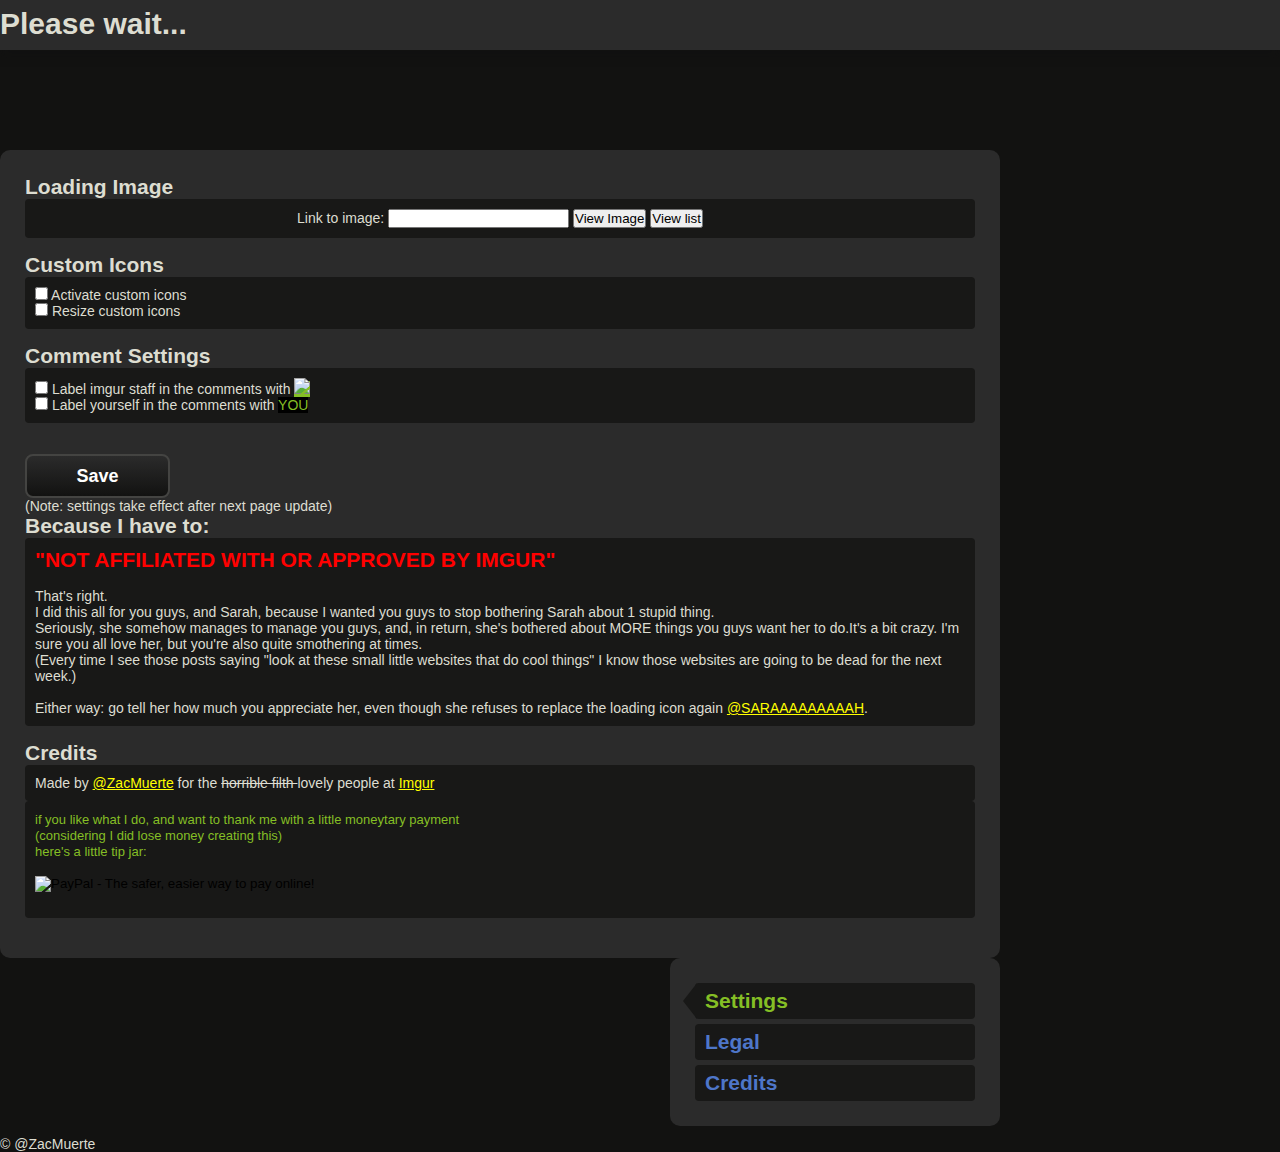
==== Settings/settings.html @ 62208f7a "Okay, actually got it all working. had to update the manifest (which I haven't had to do in a long t" ====
<!DOCTYPE html>
<html lang="en">
	<head>
		<meta charset="utf-8">
		<meta name="viewport" content="width=device-width, initial-scale=1">
		<meta name="description" content="An imgur extension created by ZacMuerte.">
		<title>imgur Extender Options</title>

		<link rel="stylesheet" type="text/css" href="css/global.css">
		<link rel="stylesheet" type="text/css" href="css/style.css">
		<link rel="stylesheet" type="text/css" href="css/rightMenu.css">
	</head>

	<body>

		<!-- Header / Version Bar -->
		<div id="topbar">
			<div class="header-center">
				<div id="bannerWrapper">
					<h1 id="Banner"> Please wait... </h1>
				</div>
			</div>
		</div>

		<!-- Left Panel -->
		<div id="main" class="two-column">
			<div class="panel left">
				<div class="settings">
					<div id="loadingImg" class="section">
						<h2>Loading Image</h2>
						<div align="center" class="textbox">
							Link to image:
							<input type="text" id="link">
							<button id="view">
								View Image
							</button>
							<button id="list">
								View list
							</button>
							<br>
						</div>
					</div>
					<div id="customIcons" class="section">
						<h2>Custom Icons</h2>
						<div class="textbox">
							<label>
								<input type="checkbox" id="active">
								Activate custom icons </label>
							<br>
							<label>
								<input type="checkbox" id="resize">
								Resize custom icons </label>
						</div>
					</div>
					<div id="customComment" class="section">
						<h2>Comment Settings</h2>
						<div class="textbox">
							<label>
								<input type="checkbox" id="markAdmins">
								Label imgur staff in the comments with <span class="staffTag" style="background-color:#85BF25;width:92px;color:green"><img src="http://s.imgur.com/images/imgurlogo-header.png"></span> </label>
							<br>
							<label>
								<input type="checkbox" id="markSelf">
								Label yourself in the comments with <span class="selfTag" style="width:92px;color:#85BF25;background-color:Black">YOU</span> </label>
						</div>
					</div>

					<!--<div id="status"></div>-->
					<br>
					<button id="save" class="button-big">
						Save
					</button>
					<br>

					(Note: settings take effect after next page update)
				</div>

				<div class="legal">
					<div id="disclaimer" class="section">
						<h2>Because I have to:</h2>
						<div class="textbox">
							<h2 id="affiliation"> "NOT AFFILIATED WITH OR APPROVED BY IMGUR" </h2>
							<br>
							<p>
								That's right.
							</p>
							<p>
								I did this all for you guys, and Sarah, because I wanted you guys to stop bothering Sarah about 1 stupid thing.
							</p>
							<p>
								Seriously, she somehow manages to manage you guys, and, in return, she's bothered about MORE things you guys want her to do.It's a bit crazy.
								I'm sure you all love her, but you're also quite smothering at times.
							</p>
							<p>
								(Every time I see those posts saying "look at these small little websites that do cool things" I know those websites are going to be dead for the next week.)
							</p>
							<br>
							<p>
								Either way: go tell her how much you appreciate her, even though she refuses to replace the loading icon again <a href="http://imgur.com/user/sarah">@SARAAAA</a><a href="http://imgur.com/gallery/jTWiyra">AAAAAH</a>.
							</p>
						</div>
					</div>
				</div>

				<div class="credits">
					<div id="credits" class="section">
						<h2>Credits</h2>
						<div class="textbox">
							Made by <a href="http://imgur.com/user/ZacMuerte">@ZacMuerte</a> for the <s> horrible filth </s> lovely people at <a href="http://imgur.com/">Imgur</a>
							<br>
						</div>
						<div class="textbox">
							<font size="2" color = "85BF25"> if you like what I do, and want to thank me with a little moneytary payment </br>
								(considering I did lose money creating this) </br>
								here's a little tip jar: </br></font></br>

							<form action="https://www.paypal.com/cgi-bin/webscr" method="post" target="_top">
								<input type="hidden" name="cmd" value="_donations">
								<input type="hidden" name="business" value="H7GUCCNDG7EWW">
								<input type="hidden" name="lc" value="US">
								<input type="hidden" name="item_name" value="@ZacMuerte on imgur">
								<input type="hidden" name="item_number" value="6513050">
								<!-- that number is my ID on imgur. completely static. -->
								<input type="hidden" name="currency_code" value="USD">
								<input type="hidden" name="bn" value="PP-DonationsBF:btn_donate_LG.gif:NonHosted">
								<input type="image" src="https://www.paypalobjects.com/en_US/i/btn/btn_donate_LG.gif" border="0" name="submit" alt="PayPal - The safer, easier way to pay online!">
								<img alt="" border="0" src="https://www.paypalobjects.com/en_US/i/scr/pixel.gif" width="1" height="1">
							</form></br>
							<!-- Oh no! I have to identify what I do with my GRAND income if this button generates more than $10,000. I don't expect to get much, hopefully enough to cover costs.
							I didn't encrypt the button so A) I could mess with it, and B) it's going to be a local file, if you edit it, the only one you're hurting is yourself. -->
						</div>
					</div>
				</div>
			</div>

			<div class="right">
				<div class="panel menu">
					<div class="textbox button selected" data-type="settings">
						<h2>Settings</h2>
						<div class="active"></div>
					</div>
					<div class="textbox button" data-type="legal">
						<h2>Legal</h2>
						<div class="active"></div>
					</div>
					<div class="textbox button" data-type="credits">
						<h2>Credits</h2>
						<div class="active"></div>
					</div>
				</div>
			</div>
			<div id="footer">
				<div id="footer-links"></div>
				<div id="copyright">
					&copy @ZacMuerte
				</div>
			</div>
			<div class="clear"></div>
		</div>
		<script src="settingSaver.js"></script>
	</body>
</html>
---- Settings/css/global.css ----
* {
	margin: 0;
	padding: 0;
}
.left{
	float: left;
}
.right {
	float: right;
}
#main.two-column .right .panel h1 {
	line-height:28px;
	font-size:25px;
}
.panel {
	background-color: #2b2b2b;
	padding: 25px;
	border-radius: 10px;
	position: relative;
}
.hidden {
	display: none;
}
.textbox {
	background-color: #181817;
	border-radius: 4px;
	padding: 10px;
}
#main {
	clear: both;
	z-index: 0;
}
.section {
	margin-bottom: 15px;
}
#footer {
	clear: both;
}
.header-center{width:700px}#topbar.no-logo .header-center #main-nav{margin-left:0}
---- Settings/css/style.css ----
html {
	background-color: #121211;
}
body {
	height: 100%;
	color: #ddddd1;
	margin: 0;
	font-family: Arial, sans serif;
	font-size: 14px;
	overflow-y: scroll;
}
#topbar {
	width: 100%;
	background-color: #2b2b2b;
	font-size: 15px;
	height: 50px;
	font-weight: 700;
	position: relative;
	z-index: 10;
	box-shadow: 0 0 11px 1px #111;
}
#bannerWrapper {
	height: 50px;
}
#Banner {
	padding-top: 7px;
	height: 43px;
}
#main {
	position: relative;
	top: 100px;
	min-height: inherit;
}
#main.two-column {
	padding: 0;
	width: 1000px;
	position: relative;
	margin-bottom: 20px;
}
a:link {
	color: #FFFF00
}
a:visited {
	color: #FFFF00
}
#save {
	width: 145px;
	height: 44px;
	font-size: 18px;
	font-weight: 700;
	color: #fff;
	font-family: arial, sans-serif;
	background: linear-gradient(to bottom, #2b2b2b 0, #121211 100%);
	border-radius: 8px;
	border: 2px solid #444442;
	cursor: pointer;
}
#save:hover {
	width: 145px;
	height: 44px;
	font-size: 18px;
	font-weight: 700;
	color: #fff;
	font-family: arial, sans-serif;
	background: linear-gradient(to bottom,#2b2b2b 0,#444442 0,#121211 100%);
	border-radius: 8px;
	border: 2px solid #444442;
	cursor: pointer;
}
#save:active {
	width: 145px;
	height: 44px;
	font-size: 18px;
	font-weight: 700;
	color: #fff;
	font-family: arial, sans-serif;
	background: #121211;
	border-radius: 8px;
	border: 2px solid #444442;
	cursor: pointer;
}
#affiliation {
	color: red;
}
---- Settings/css/rightMenu.css ----
.two-column .right .panel {
	padding:15px;
	width:300px;
	margin-bottom:10px;
}
.two-column>.right {
	width:330px;
}
.two-column .right-side {
	float:right;
	width:310px;
}
.right .panel.menu {
	width:280px!important;
	padding:25px!important;
}
.right .panel.menu {
	position:relative;
}
.right .panel.menu .button {
	cursor:pointer;
	position:relative;
	-webkit-touch-callout:none;
	-webkit-user-select:none;
	-khtml-user-select:none;
	-moz-user-select:none;
	-ms-user-select:none;
	user-select:none;
}
.right .panel.menu .button.textbox {
	margin-bottom:5px;
}
.right .panel.menu .button.textbox:last-of-type {
	margin-bottom:0;
}
.right .panel.menu .button h2 {
	color:#4E76C9;
	margin:0;
	line-height:16px;
}
.right .panel.menu .button:hover {
background-color:#232323;
}
.right .panel.menu .button:hover .active {
	border-right:14px solid #232323;
}.right .panel.menu .button.sub-button {
	border-bottom-right-radius:0;
	margin-bottom:0;
}
.right .panel.menu .sub-buttons {
	background-color:#181817;
	border-radius:0 0 4px 4px;
	margin-left:10px;
}
.right .panel.menu .sub-buttons .button {
	border-top:1px solid #2b2b2b;
	padding:5px 7px;cursor:pointer;
}
.right .panel.menu .sub-buttons .button:first-of-type {
	border-radius:0;
}
.right .panel.menu .sub-buttons .button:last-of-type {
	border-radius:0 0 4px 4px;
}
.right .panel.menu .active {
	border-bottom:18px solid transparent;
	border-right:14px solid #181817;
	border-top:18px solid transparent;
	height:0;
	left:-12px;
	position:absolute;
	top:0;
	width:0;
	display:none;
}
.right .panel.menu .button.selected,
.right .panel.menu .button.selected h2 {
	color:#85BF25;
}
.right .panel.menu.selected .active,
.right .panel.menu .button.selected .active {
	display:inherit;
}
.right .panel.menu .button .options {
	margin:5px 5px 0;
	display:none;
}
.right .panel.menu .button.selected .options {
	display:inherit;
}
.colorbox-popup {
	width:410px;
}
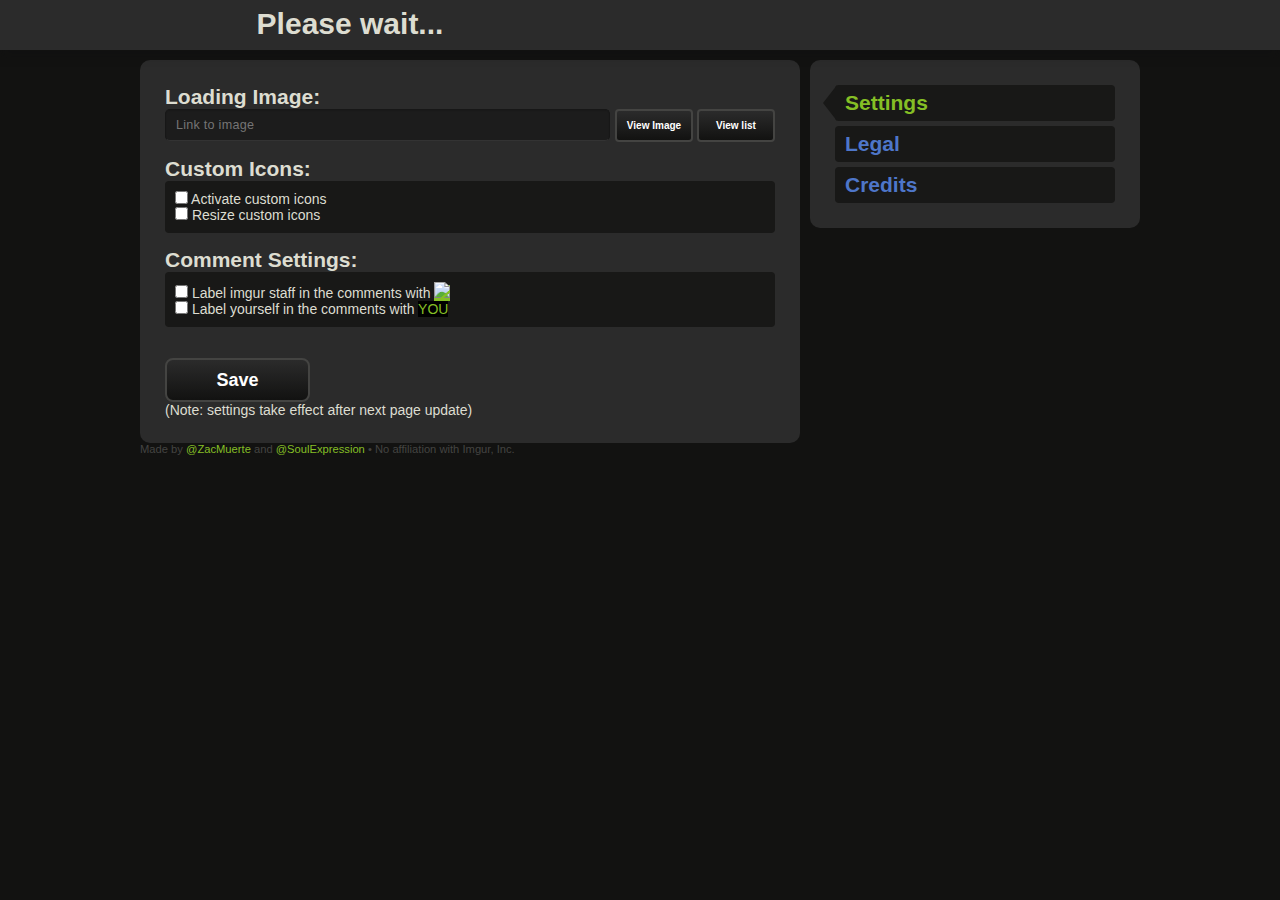
==== commit 6f15eaaf: "New settings page by @SoulExpression" ====
--- a/Settings/settings.html
+++ b/Settings/settings.html
@@ -1,4 +1,3 @@
-
 <!DOCTYPE html>
 <html lang="en">
 	<head>
@@ -7,9 +6,11 @@
 		<meta name="description" content="An imgur extension created by ZacMuerte.">
 		<title>imgur Extender Options</title>
 
-		<link rel="stylesheet" type="text/css" href="css/global.css">
-		<link rel="stylesheet" type="text/css" href="css/style.css">
-		<link rel="stylesheet" type="text/css" href="css/rightMenu.css">
+		<link rel="stylesheet" type="text/css" href="assets/css/global.css" />
+		<link rel="stylesheet" type="text/css" href="assets/css/style.css" />
+		<link rel="stylesheet" type="text/css" href="assets/css/menuLeft.css" />
+		<link rel="stylesheet" type="text/css" href="assets/css/rightMenu.css" />
+		<script src="https://ajax.googleapis.com/ajax/libs/jquery/2.1.3/jquery.min.js"></script>
 	</head>
 
 	<body>
@@ -26,12 +27,13 @@
 		<!-- Left Panel -->
 		<div id="main" class="two-column">
 			<div class="panel left">
-				<div class="settings">
+
+				<!-- settingsPanel -->
+
+				<div id="settingsPanel" class="">
 					<div id="loadingImg" class="section">
-						<h2>Loading Image</h2>
-						<div align="center" class="textbox">
-							Link to image:
-							<input type="text" id="link">
+						<h2>Loading Image:</h2>
+							<input type="text" id="link" placeholder="Link to image">
 							<button id="view">
 								View Image
 							</button>
@@ -39,10 +41,9 @@
 								View list
 							</button>
 							<br>
-						</div>
 					</div>
 					<div id="customIcons" class="section">
-						<h2>Custom Icons</h2>
+						<h2>Custom Icons:</h2>
 						<div class="textbox">
 							<label>
 								<input type="checkbox" id="active">
@@ -54,7 +55,7 @@
 						</div>
 					</div>
 					<div id="customComment" class="section">
-						<h2>Comment Settings</h2>
+						<h2>Comment Settings:</h2>
 						<div class="textbox">
 							<label>
 								<input type="checkbox" id="markAdmins">
@@ -65,22 +66,21 @@
 								Label yourself in the comments with <span class="selfTag" style="width:92px;color:#85BF25;background-color:Black">YOU</span> </label>
 						</div>
 					</div>
-
-					<!--<div id="status"></div>-->
 					<br>
 					<button id="save" class="button-big">
 						Save
 					</button>
 					<br>
-
 					(Note: settings take effect after next page update)
 				</div>
 
-				<div class="legal">
+				<!-- legalPanel -->
+
+				<div id="legalPanel" class="hidden">
 					<div id="disclaimer" class="section">
 						<h2>Because I have to:</h2>
 						<div class="textbox">
-							<h2 id="affiliation"> "NOT AFFILIATED WITH OR APPROVED BY IMGUR" </h2>
+							<h2 id="affiliation" align="center"> "NOT AFFILIATED WITH OR APPROVED BY IMGUR" </h2>
 							<br>
 							<p>
 								That's right.
@@ -103,30 +103,36 @@
 					</div>
 				</div>
 
-				<div class="credits">
+				<!-- creditsPanel -->
+
+				<div id="creditsPanel" class="hidden">
 					<div id="credits" class="section">
-						<h2>Credits</h2>
+						<h2>Credits:</h2>
 						<div class="textbox">
-							Made by <a href="http://imgur.com/user/ZacMuerte">@ZacMuerte</a> for the <s> horrible filth </s> lovely people at <a href="http://imgur.com/">Imgur</a>
+							Made by <a href="http://imgur.com/user/ZacMuerte">@ZacMuerte</a> and <a href="http://imgur.com/user/SoulExpression">@SoulExpression</a> for the <span id="filth">horrible filth</span> lovely people at <a href="http://imgur.com/">Imgur</a>
 							<br>
 						</div>
-						<div class="textbox">
-							<font size="2" color = "85BF25"> if you like what I do, and want to thank me with a little moneytary payment </br>
-								(considering I did lose money creating this) </br>
-								here's a little tip jar: </br></font></br>
-
-							<form action="https://www.paypal.com/cgi-bin/webscr" method="post" target="_top">
+						<h2>Donations:</h2>
+						<div id="tipjar" class="textbox">
+							If you like what I do, and want to thank me with a little moneytary payment
+							<br>
+							(considering I did lose money creating this)
+							<br>
+							here's a little tip jar:
+							<br>
+							<br>
+								<form action="https://www.paypal.com/cgi-bin/webscr" method="post" target="_top">
 								<input type="hidden" name="cmd" value="_donations">
 								<input type="hidden" name="business" value="H7GUCCNDG7EWW">
 								<input type="hidden" name="lc" value="US">
-								<input type="hidden" name="item_name" value="@ZacMuerte on imgur">
+								<input type="hidden" name="item_name" value="Imgur Extender">
 								<input type="hidden" name="item_number" value="6513050">
-								<!-- that number is my ID on imgur. completely static. -->
 								<input type="hidden" name="currency_code" value="USD">
-								<input type="hidden" name="bn" value="PP-DonationsBF:btn_donate_LG.gif:NonHosted">
-								<input type="image" src="https://www.paypalobjects.com/en_US/i/btn/btn_donate_LG.gif" border="0" name="submit" alt="PayPal - The safer, easier way to pay online!">
+								<input type="hidden" name="bn" value="PP-DonationsBF:btn_donateCC_LG.gif:NonHostedGuest">
+								<input type="image" src="https://www.paypalobjects.com/en_US/i/btn/btn_donateCC_LG.gif" border="0" name="submit" alt="PayPal - The safer, easier way to pay online!">
 								<img alt="" border="0" src="https://www.paypalobjects.com/en_US/i/scr/pixel.gif" width="1" height="1">
-							</form></br>
+								</form>
+							<br>
 							<!-- Oh no! I have to identify what I do with my GRAND income if this button generates more than $10,000. I don't expect to get much, hopefully enough to cover costs.
 							I didn't encrypt the button so A) I could mess with it, and B) it's going to be a local file, if you edit it, the only one you're hurting is yourself. -->
 						</div>
@@ -134,30 +140,32 @@
 				</div>
 			</div>
 
+			<!-- Right Menu -->
+
 			<div class="right">
 				<div class="panel menu">
-					<div class="textbox button selected" data-type="settings">
+					<div id="settingsButton" class="textbox button selected">
 						<h2>Settings</h2>
 						<div class="active"></div>
 					</div>
-					<div class="textbox button" data-type="legal">
+					<div id="legalButton" class="textbox button">
 						<h2>Legal</h2>
 						<div class="active"></div>
 					</div>
-					<div class="textbox button" data-type="credits">
+					<div id="creditsButton" class="textbox button">
 						<h2>Credits</h2>
 						<div class="active"></div>
 					</div>
 				</div>
 			</div>
-			<div id="footer">
-				<div id="footer-links"></div>
-				<div id="copyright">
-					&copy @ZacMuerte
+			<div id="footer" class="left">
+				<div id="attribution">
+					Made by <a href="http://imgur.com/user/ZacMuerte">@ZacMuerte</a> and <a href="http://imgur.com/user/SoulExpression">@SoulExpression</a> &bull; No affiliation with Imgur, Inc.
 				</div>
 			</div>
-			<div class="clear"></div>
 		</div>
-		<script src="settingSaver.js"></script>
+		<script src="assets/js/jquery-2.1.3.min.js"></script>
+		<script src="assets/js/settingSaver.js"></script>
+		<script src="assets/js/style.js"></script>
 	</body>
 </html>
--- a/Settings/assets/css/global.css
+++ b/Settings/assets/css/global.css
@@ -0,0 +1,46 @@
+* {
+	margin: 0;
+	padding: 0;
+}
+.left{
+	float: left;
+}
+.right {
+	float: right;
+}
+#main.two-column .right .panel h1 {
+	line-height:28px;
+	font-size:25px;
+}
+.panel {
+	background-color: #2b2b2b;
+	padding: 25px;
+	border-radius: 10px;
+	position: relative;
+}
+.hidden {
+	display: none;
+}
+.textbox {
+	background-color: #181817;
+	border-radius: 4px;
+	padding: 10px;
+}
+#main {
+	clear: both;
+	z-index: 0;
+	margin: 0 auto;
+}
+.section {
+	margin-bottom: 15px;
+}
+#footer a {
+	color: #85BF25;
+}
+.header-center {
+	width:700px;
+}
+#topbar.no-logo .header-center #main-nav {
+	margin-left:0;
+	margin-bottom: 0;
+}--- a/Settings/assets/css/style.css
+++ b/Settings/assets/css/style.css
@@ -0,0 +1,132 @@
+html {
+	background-color: #121211;
+}
+body {
+	height: 100%;
+	color: #ddddd1;
+	margin: 0;
+	font-family: Arial, sans serif;
+	font-size: 14px;
+}
+#topbar {
+	width: 100%;
+	background-color: #2b2b2b;
+	font-size: 15px;
+	height: 50px;
+	font-weight: 700;
+	position: relative;
+	z-index: 10;
+	box-shadow: 0 0 11px 1px #111;
+	text-align: center;
+}
+#bannerWrapper {
+	height: 50px;
+}
+#Banner {
+	padding-top: 7px;
+	height: 43px;
+}
+#main {
+	position: relative;
+	min-height: inherit;
+}
+#main.two-column {
+	padding: 0;
+	width: 1000px;
+	margin-bottom: 20px;
+	position: relative;
+	margin: 10px auto;
+}
+a:link,
+a:active,
+a:visited {
+	text-decoration: none;
+	color: #4E76C9;
+}
+#save {
+	width: 145px;
+	height: 44px;
+	font-size: 18px;
+	font-weight: 700;
+	color: #fff;
+	font-family: arial, sans-serif;
+	background: linear-gradient(to bottom, #2b2b2b 0, #121211 100%);
+	border-radius: 8px;
+	border: 2px solid #444442;
+	cursor: pointer;
+}
+#save:hover {
+	width: 145px;
+	height: 44px;
+	font-size: 18px;
+	font-weight: 700;
+	color: #fff;
+	font-family: arial, sans-serif;
+	background: linear-gradient(to bottom,#2b2b2b 0,#444442 0,#121211 100%);
+	border-radius: 8px;
+	border: 2px solid #444442;
+	cursor: pointer;
+}
+#save:active {
+	width: 145px;
+	height: 44px;
+	font-size: 18px;
+	font-weight: 700;
+	color: #fff;
+	font-family: arial, sans-serif;
+	background: #121211;
+	border-radius: 8px;
+	border: 2px solid #444442;
+	cursor: pointer;
+}
+#affiliation {
+	color: red;
+}
+#filth {
+	text-decoration: line-through;
+}
+#tipjar {
+	color: #85BF25;
+}
+input[type=text]{
+	width: 445px;
+	margin-right: 5px;
+	float: left;
+	height: 32px;
+	font-family: inherit;
+	border: 1px solid #171717;
+	box-shadow: inset 0 1px 1px rgba(0,0,0,.1);
+	border-bottom: 1px solid #333;
+	background-color: #1c1c1c;
+	outline: 0 none;
+	box-sizing: border-box;
+	border-radius: 5px;
+	padding: 5px 10px;
+	font-size: .9em;
+	line-height: 1.5em;
+	resize: none;
+	color: #f2f2f2;
+	letter-spacing: .02em;
+}
+button {
+	width: 78px;
+	height: 33px;
+	font-size: 10px;
+	font-weight: 700;
+	color: #fff;
+	font-family: arial,sans-serif;
+	background: linear-gradient(to bottom,#2b2b2b 0,#121211 100%);
+	border-radius: 4px;
+	border: 2px solid #444442;
+	cursor: pointer;
+	margin: 0;
+	padding: 0;
+}
+#footer {
+	clear: both;
+	text-align: right;
+	font-size: .8em;
+	word-spacing: normal;
+	padding: 0;
+	color: #444442;
+}--- a/Settings/assets/css/menuLeft.css
+++ b/Settings/assets/css/menuLeft.css
@@ -0,0 +1,5 @@
+.two-column .panel.left,
+.two-column .left .panel{
+	width:610px;
+	margin-right:10px;
+}--- a/Settings/assets/css/rightMenu.css
+++ b/Settings/assets/css/rightMenu.css
@@ -0,0 +1,93 @@
+.two-column .right .panel {
+	padding:15px;
+	width:300px;
+	margin-bottom:10px;
+}
+.two-column>.right {
+	width:330px;
+}
+.two-column .right-side {
+	float:right;
+	width:310px;
+}
+.right .panel.menu {
+	width:280px!important;
+	padding:25px!important;
+}
+.right .panel.menu {
+	position:relative;
+}
+.right .panel.menu .button {
+	cursor:pointer;
+	position:relative;
+	-webkit-touch-callout:none;
+	-webkit-user-select:none;
+	-khtml-user-select:none;
+	-moz-user-select:none;
+	-ms-user-select:none;
+	user-select:none;
+}
+.right .panel.menu .button.textbox {
+	margin-bottom:5px;
+}
+.right .panel.menu .button.textbox:last-of-type {
+	margin-bottom:0;
+}
+.right .panel.menu .button h2 {
+	color:#4E76C9;
+	margin:0;
+	line-height:16px;
+}
+.right .panel.menu .button:hover {
+background-color:#232323;
+}
+.right .panel.menu .button:hover .active {
+	border-right:14px solid #232323;
+}.right .panel.menu .button.sub-button {
+	border-bottom-right-radius:0;
+	margin-bottom:0;
+}
+.right .panel.menu .sub-buttons {
+	background-color:#181817;
+	border-radius:0 0 4px 4px;
+	margin-left:10px;
+}
+.right .panel.menu .sub-buttons .button {
+	border-top:1px solid #2b2b2b;
+	padding:5px 7px;cursor:pointer;
+}
+.right .panel.menu .sub-buttons .button:first-of-type {
+	border-radius:0;
+}
+.right .panel.menu .sub-buttons .button:last-of-type {
+	border-radius:0 0 4px 4px;
+}
+.right .panel.menu .active {
+	border-bottom:18px solid transparent;
+	border-right:14px solid #181817;
+	border-top:18px solid transparent;
+	height:0;
+	left:-12px;
+	position:absolute;
+	top:0;
+	width:0;
+	display:none;
+}
+.right .panel.menu .button.selected,
+.right .panel.menu .button.selected h2 {
+	color:#85BF25;
+}
+.right .panel.menu.selected .active,
+.right .panel.menu .button.selected .active {
+	display:inherit;
+}
+.right .panel.menu .button .options {
+	margin:5px 5px 0;
+	display:none;
+}
+.right .panel.menu .button.selected .options {
+	display:inherit;
+}
+.colorbox-popup {
+	width:410px;
+}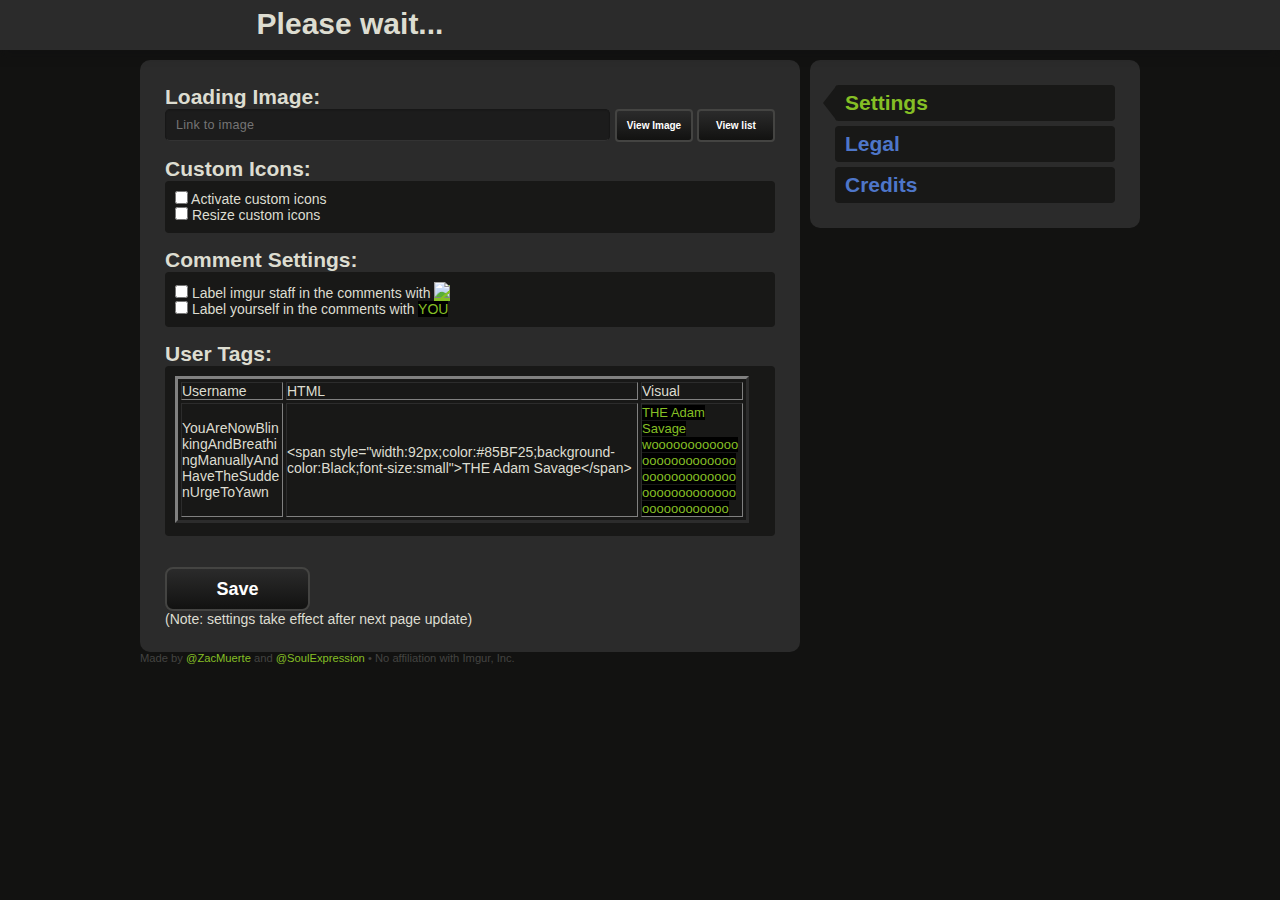
==== commit 6ecc683c: "adding in HTML for the custom tags" ====
--- a/Settings/settings.html
+++ b/Settings/settings.html
@@ -10,7 +10,6 @@
 		<link rel="stylesheet" type="text/css" href="assets/css/style.css" />
 		<link rel="stylesheet" type="text/css" href="assets/css/menuLeft.css" />
 		<link rel="stylesheet" type="text/css" href="assets/css/rightMenu.css" />
-		<script src="https://ajax.googleapis.com/ajax/libs/jquery/2.1.3/jquery.min.js"></script>
 	</head>
 
 	<body>
@@ -64,6 +63,23 @@
 							<label>
 								<input type="checkbox" id="markSelf">
 								Label yourself in the comments with <span class="selfTag" style="width:92px;color:#85BF25;background-color:Black">YOU</span> </label>
+						</div>
+					</div>
+					<div id="customTags" class="section">
+						<h2>User Tags:</h2>
+						<div class="textbox" style="height:150px;overflow:auto;">
+							<TABLE BORDER="3" CELLPADDING="3" CELLSPACING="3" id="customTagsTable">
+								<TR>
+           							<TD class="CTusername" id="CTusernameTop">Username</TD>
+          							<TD  class="CThtml" id="CThtmlTop">HTML</TD>
+           							<TD class="CTvisual" id="CTvisualTop">Visual</TD>
+       							</TR>
+           						<TR>
+						           <TD class="CTusername" id="CTusername1">YouAreNowBlinkingAndBreathingManuallyAndHaveTheSuddenUrgeToYawn</TD>
+						          <TD class="CThtml" id="CThtml1"> &lt;span style=&quot;width:92px;color:#85BF25;background-color:Black;font-size:small&quot;&gt;THE Adam Savage&lt;/span&gt;</TD><!--<input type="text">-->
+						          <TD class="CTvisual" id="CTvisual1"><span style="width:92px;color:#85BF25;background-color:Black;font-size:small">THE Adam Savage wooooooooooooooooooooooooooooooooooooooooooooooooooooooooooooooo</span></TD>
+						        </TR>
+						    </TABLE>
 						</div>
 					</div>
 					<br>
--- a/Settings/assets/css/style.css
+++ b/Settings/assets/css/style.css
@@ -129,4 +129,17 @@
 	word-spacing: normal;
 	padding: 0;
 	color: #444442;
+}
+
+.CTusername {
+	max-width: 100px;
+	word-wrap: break-word;
+}
+.CThtml {
+	max-width: 350px;
+	word-wrap: break-word;
+}
+.CTvisual {
+	max-width: 100px;
+	word-wrap: break-word;
 }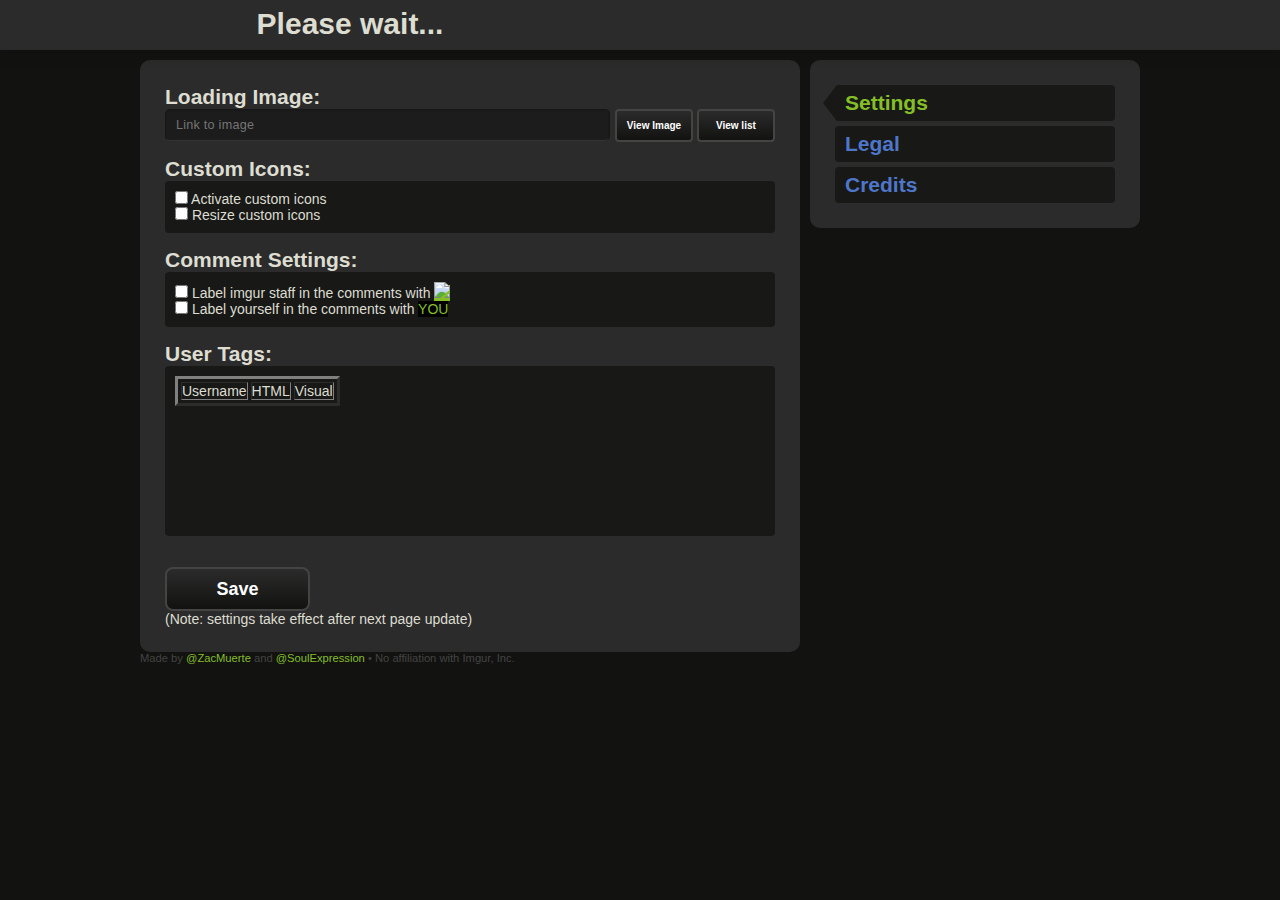
==== commit b1a94dbb: "organized a lot of stuff and started working on fixing favorite comments." ====
--- a/Settings/settings.html
+++ b/Settings/settings.html
@@ -67,18 +67,13 @@
 					</div>
 					<div id="customTags" class="section">
 						<h2>User Tags:</h2>
-						<div class="textbox" style="height:150px;overflow:auto;">
+						<div class="textbox" id="UserTags">
 							<TABLE BORDER="3" CELLPADDING="3" CELLSPACING="3" id="customTagsTable">
 								<TR>
            							<TD class="CTusername" id="CTusernameTop">Username</TD>
           							<TD  class="CThtml" id="CThtmlTop">HTML</TD>
            							<TD class="CTvisual" id="CTvisualTop">Visual</TD>
        							</TR>
-           						<TR>
-						           <TD class="CTusername" id="CTusername1">YouAreNowBlinkingAndBreathingManuallyAndHaveTheSuddenUrgeToYawn</TD>
-						          <TD class="CThtml" id="CThtml1"> &lt;span style=&quot;width:92px;color:#85BF25;background-color:Black;font-size:small&quot;&gt;THE Adam Savage&lt;/span&gt;</TD><!--<input type="text">-->
-						          <TD class="CTvisual" id="CTvisual1"><span style="width:92px;color:#85BF25;background-color:Black;font-size:small">THE Adam Savage wooooooooooooooooooooooooooooooooooooooooooooooooooooooooooooooo</span></TD>
-						        </TR>
 						    </TABLE>
 						</div>
 					</div>
--- a/Settings/assets/css/style.css
+++ b/Settings/assets/css/style.css
@@ -140,6 +140,14 @@
 	word-wrap: break-word;
 }
 .CTvisual {
-	max-width: 100px;
+	max-width: 150px;
 	word-wrap: break-word;
+}
+#UserTags {
+	height: 150px;
+	overflow: auto;
+}
+#CTEditBox{
+	max-width: 350px;
+	margin-right: 0px;
 }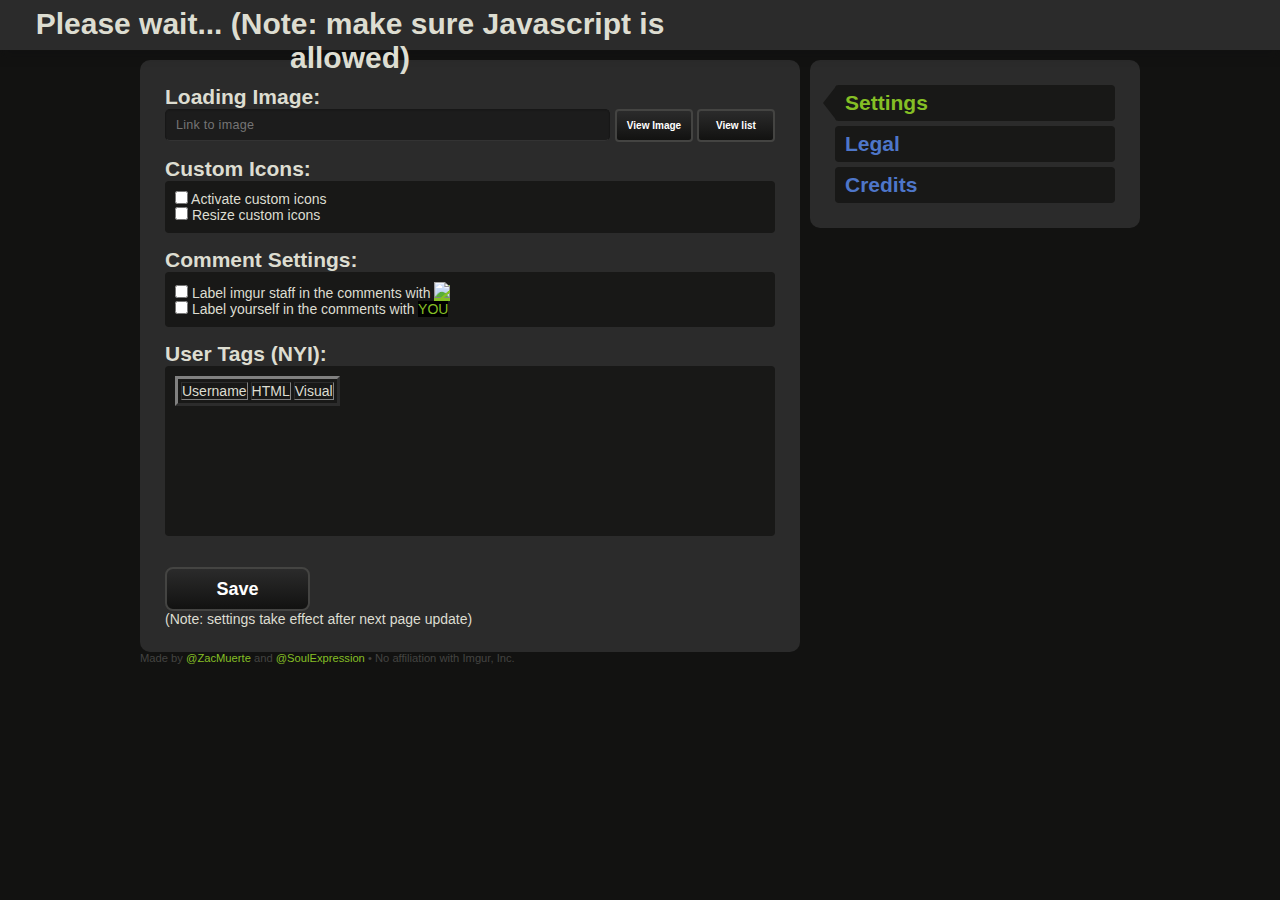
==== commit 3663b64a: "packaging for update pushing" ====
--- a/Settings/settings.html
+++ b/Settings/settings.html
@@ -18,7 +18,7 @@
 		<div id="topbar">
 			<div class="header-center">
 				<div id="bannerWrapper">
-					<h1 id="Banner"> Please wait... </h1>
+					<h1 id="Banner"> Please wait... (Note: make sure Javascript is allowed) </h1>
 				</div>
 			</div>
 		</div>
@@ -66,7 +66,7 @@
 						</div>
 					</div>
 					<div id="customTags" class="section">
-						<h2>User Tags:</h2>
+						<h2>User Tags (NYI):</h2>
 						<div class="textbox" id="UserTags">
 							<TABLE BORDER="3" CELLPADDING="3" CELLSPACING="3" id="customTagsTable">
 								<TR>
